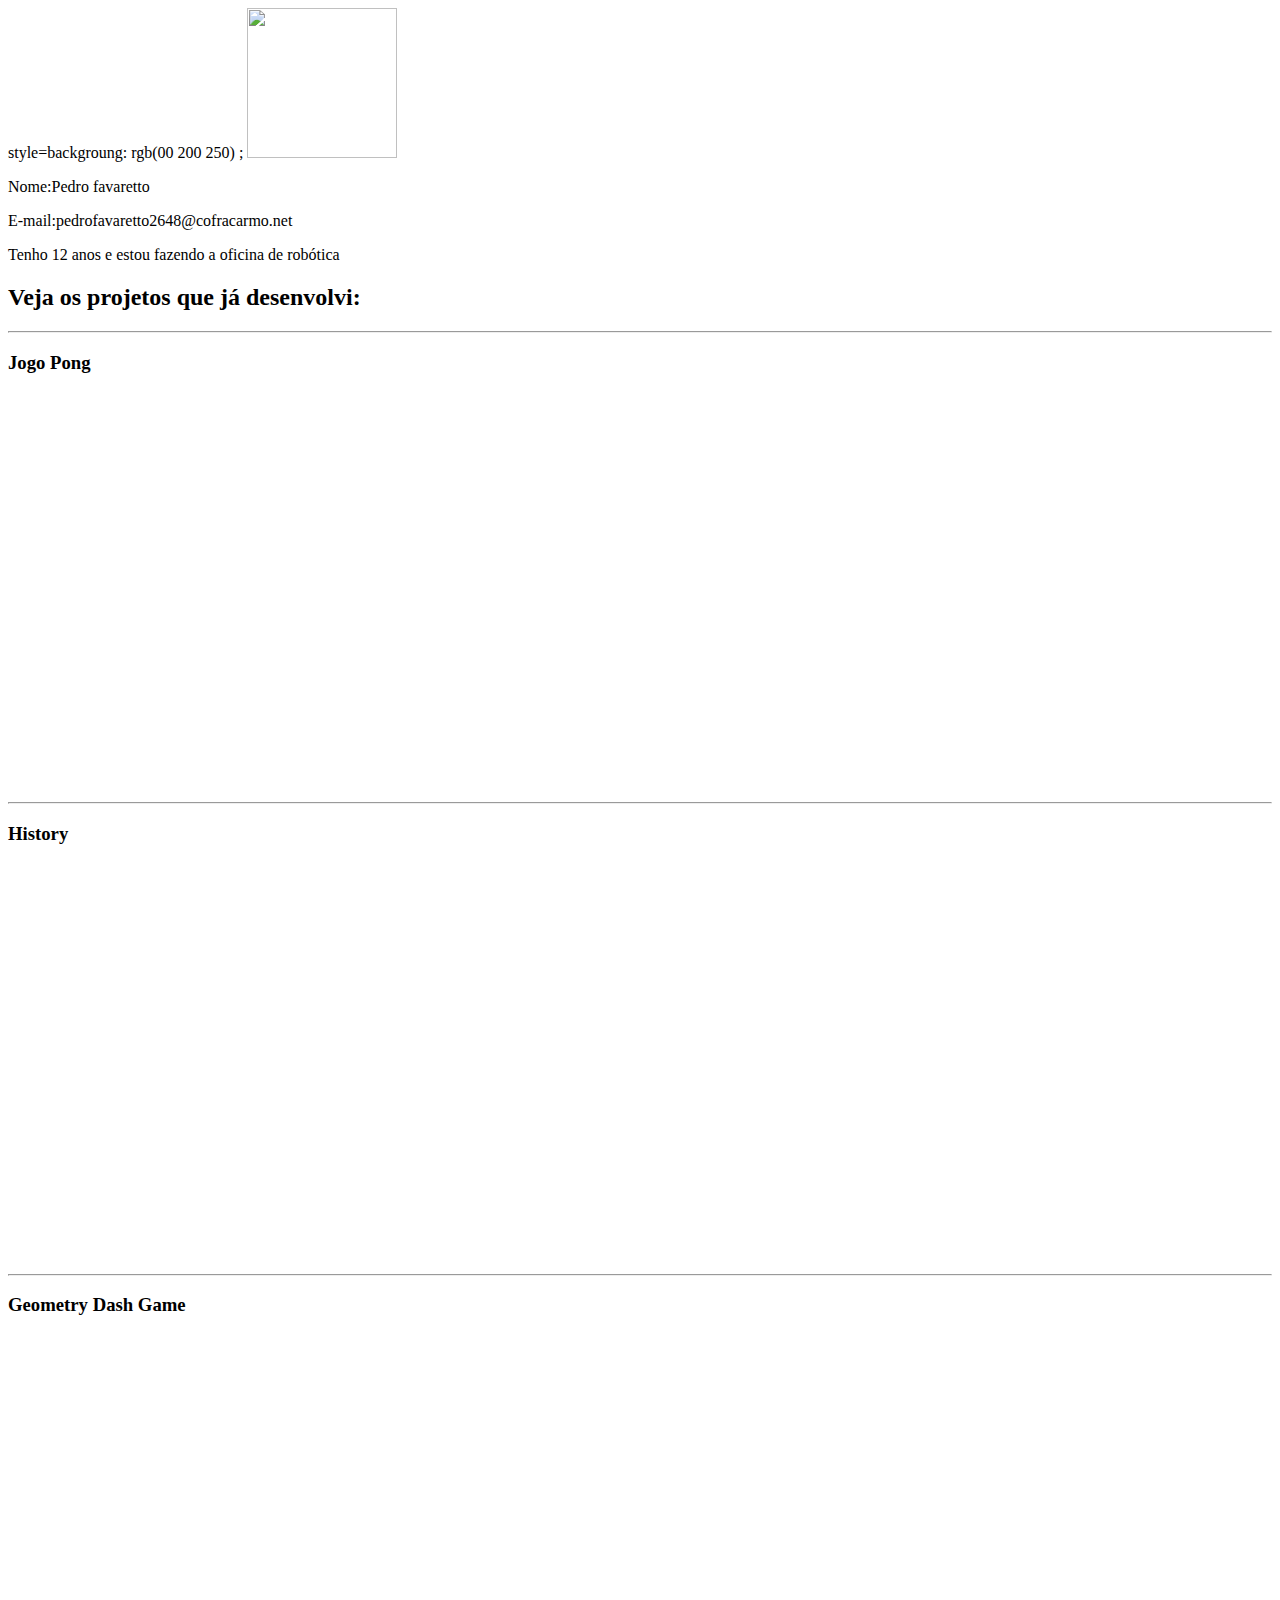
==== index.html @ 9c14e44c "Update index.html" ====
<html>
		<head>
       			<title>
			Site do Pedro (:
			</title>
		</head>
		<body> style=backgroung: rgb(00 200 250) ; 
			<img width="150px" src="https://preview.redd.it/t19yhrcuecs31.jpg?auto=webp&s=e3defa79ab148b9bfabdf488811a7265a77235ce">
			<p>Nome:Pedro favaretto</p>
			<p>E-mail:pedrofavaretto2648@cofracarmo.net</p>
			 <p>Tenho 12 anos e estou fazendo a oficina de robótica</p>
 		</body>  <h2>Veja os projetos que já desenvolvi:</h2>
			 <hr>
			 <h3>Jogo Pong</h3>
</html>			<iframe src="https://scratch.mit.edu/projects/686407546/embed" allowtransparency="true" width="485" height="402" frameborder="0" scrolling="no" allowfullscreen></iframe>
			<hr>
			<h3>History </h3>
			<iframe src="https://scratch.mit.edu/projects/718191308/embed" allowtransparency="true" width="485" height="402" frameborder="0" scrolling="no" allowfullscreen></iframe>
			<hr>
			<h3>Geometry Dash Game </h3>
			<iframe src="https://scratch.mit.edu/projects/721442397/embed" allowtransparency="true" width="485" height="402" frameborder="0" scrolling="no" allowfullscreen></iframe>
			<hr>
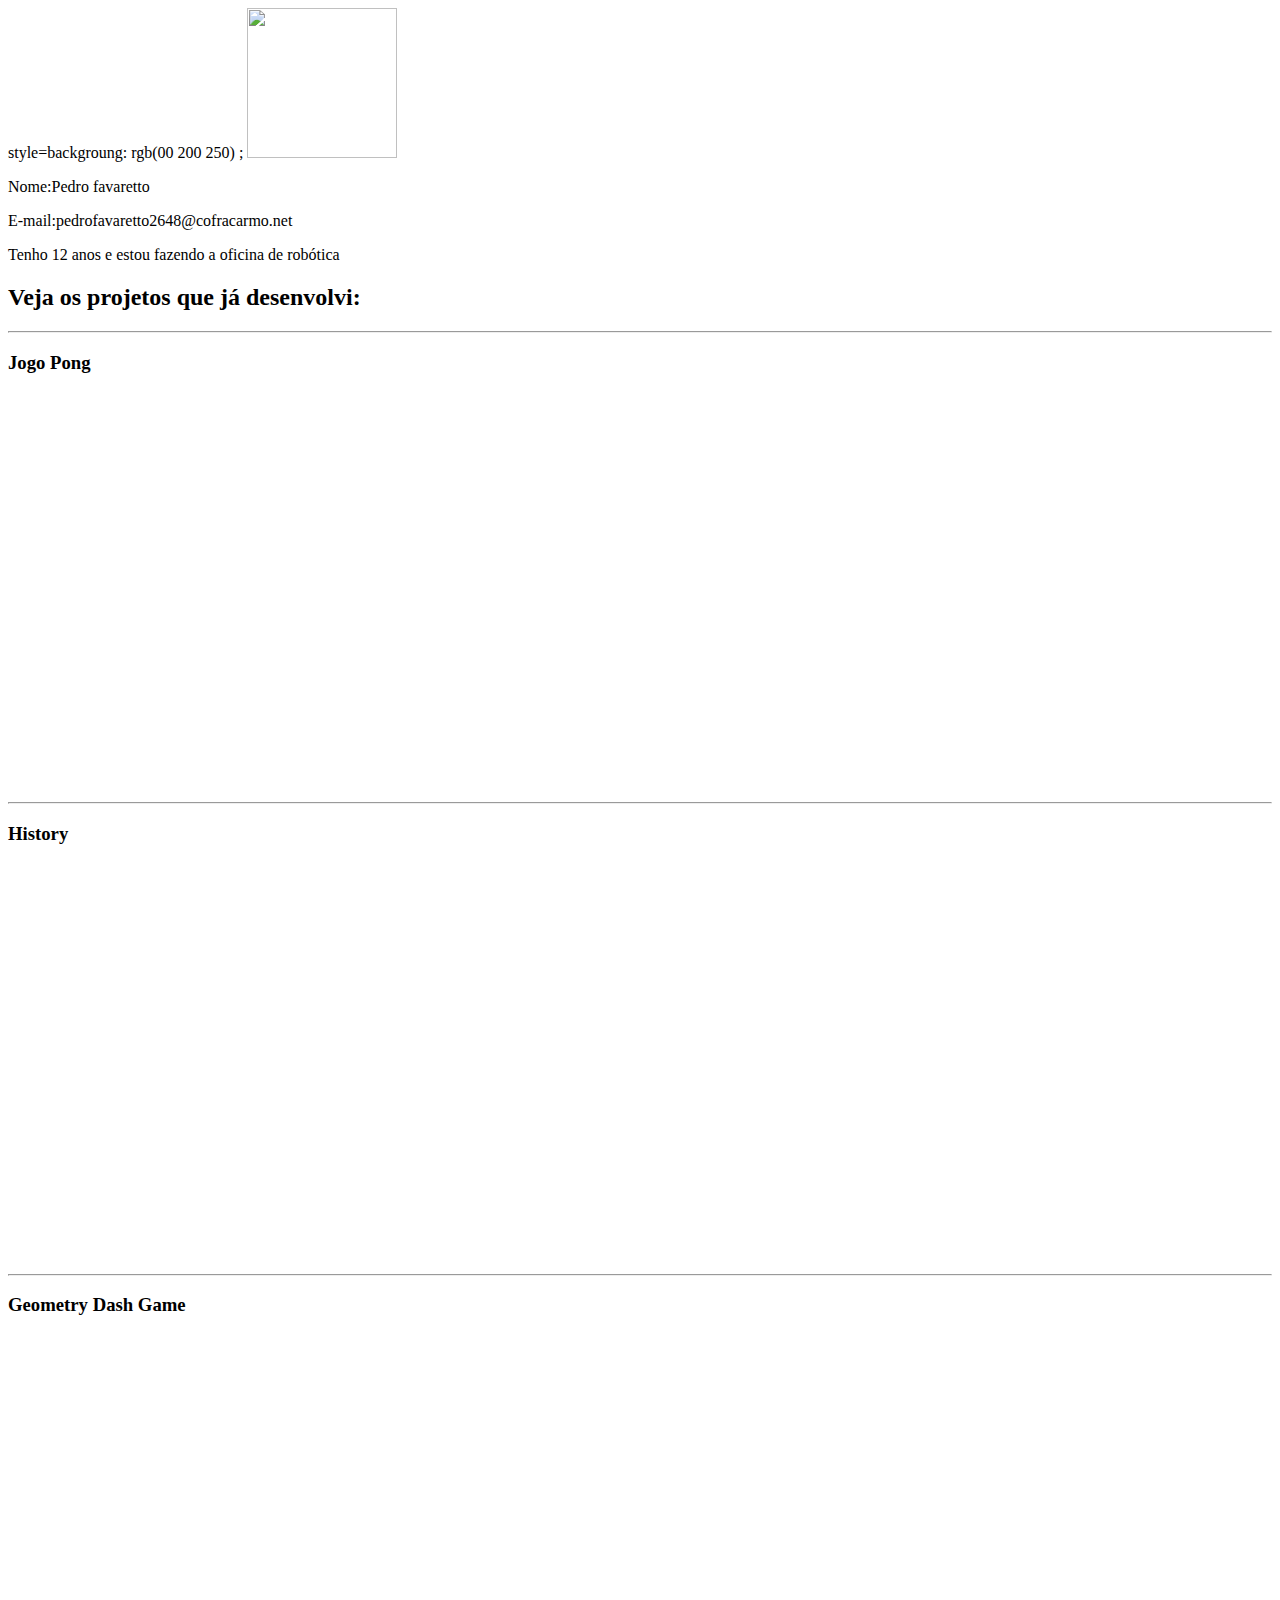
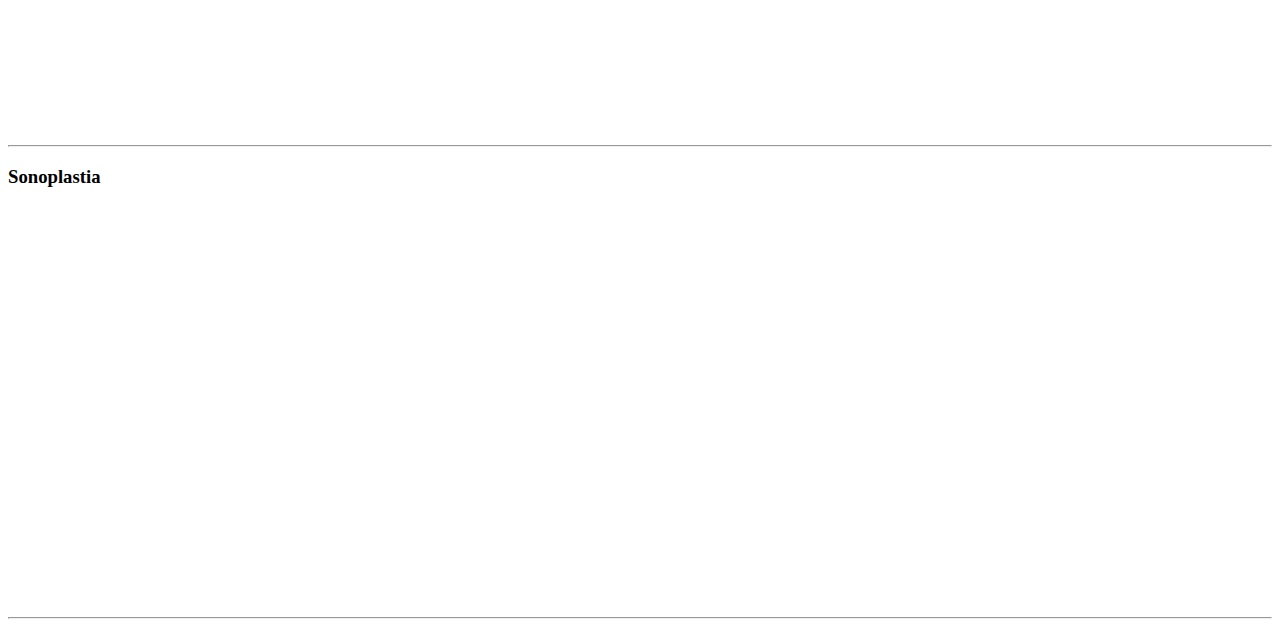
==== commit f8aecec8: "Update index.html" ====
--- a/index.html
+++ b/index.html
@@ -19,4 +19,7 @@
 			<hr>
 			<h3>Geometry Dash Game </h3>
 			<iframe src="https://scratch.mit.edu/projects/721442397/embed" allowtransparency="true" width="485" height="402" frameborder="0" scrolling="no" allowfullscreen></iframe>
-			<hr>			
+			<hr>
+			<h3>Sonoplastia </h3>
+			<iframe src="https://scratch.mit.edu/projects/723232975/embed" allowtransparency="true" width="485" height="402" frameborder="0" scrolling="no" allowfullscreen></iframe>
+			<hr>   
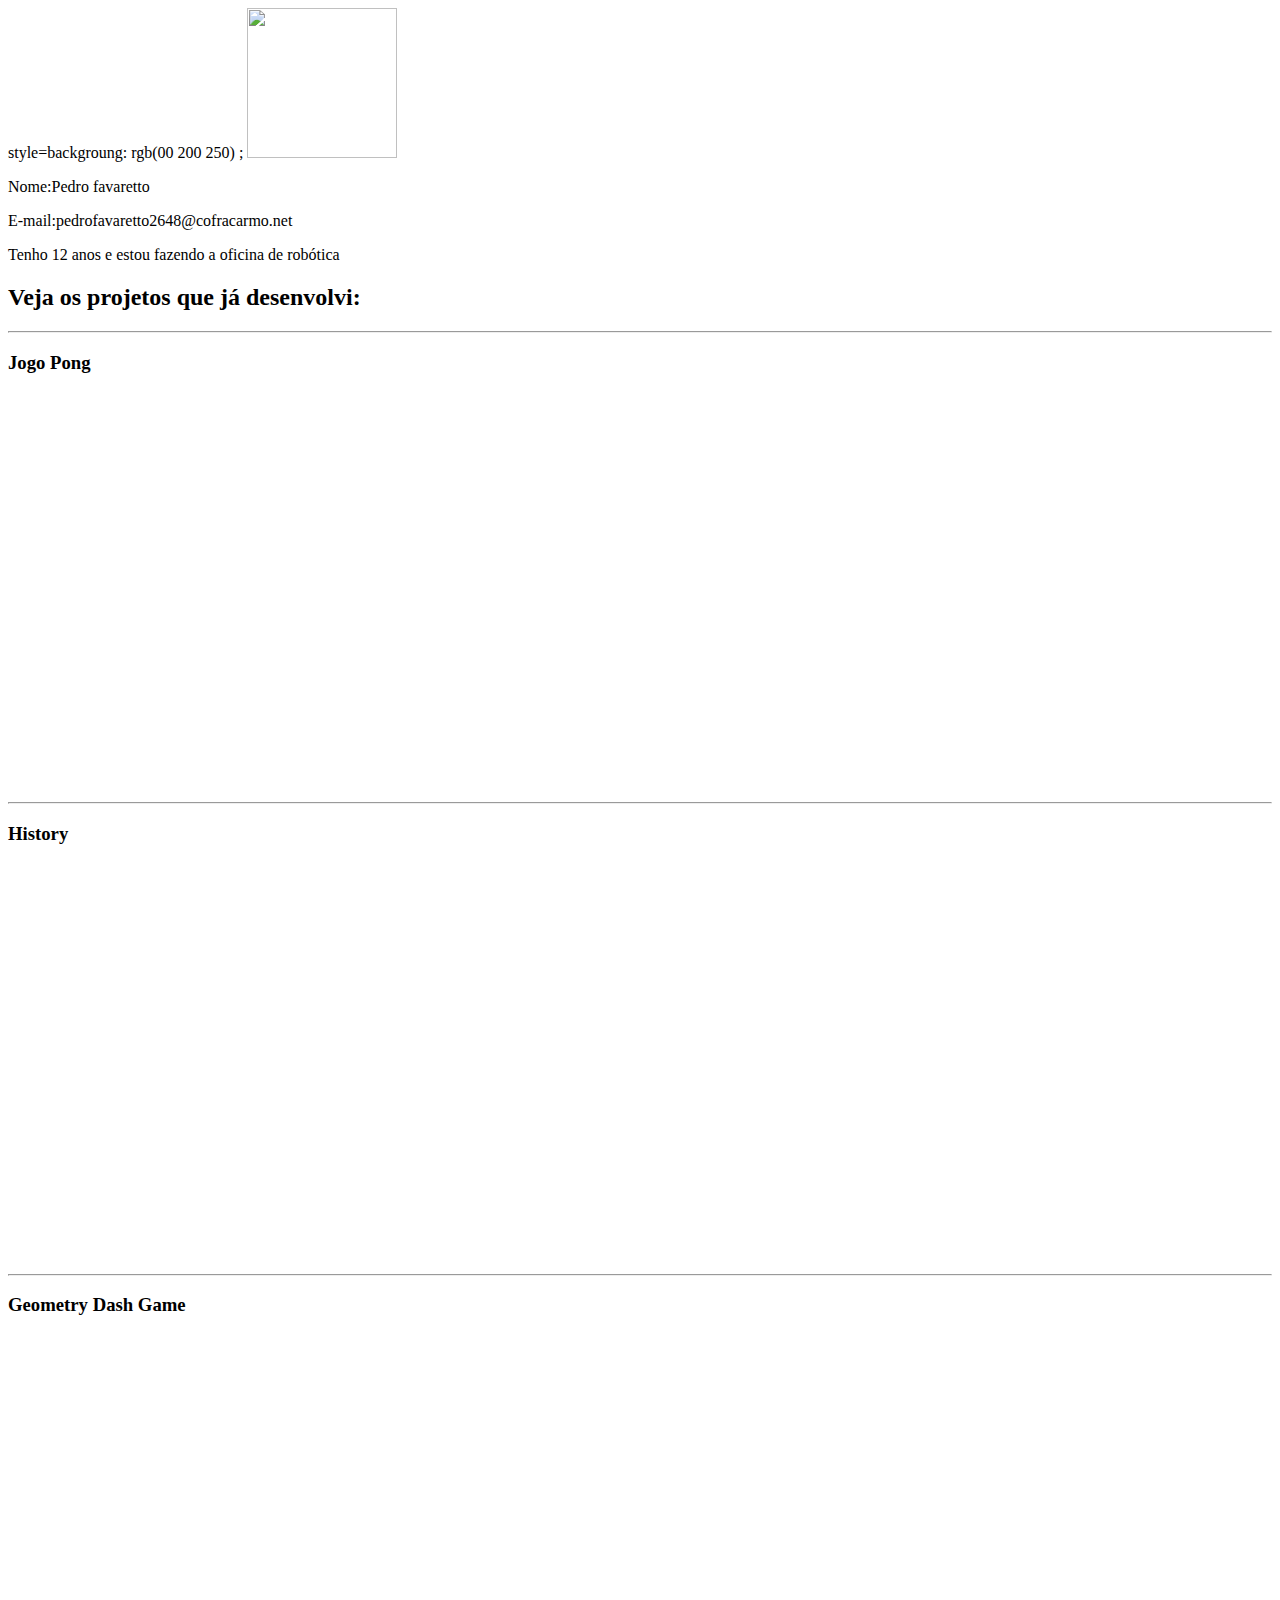
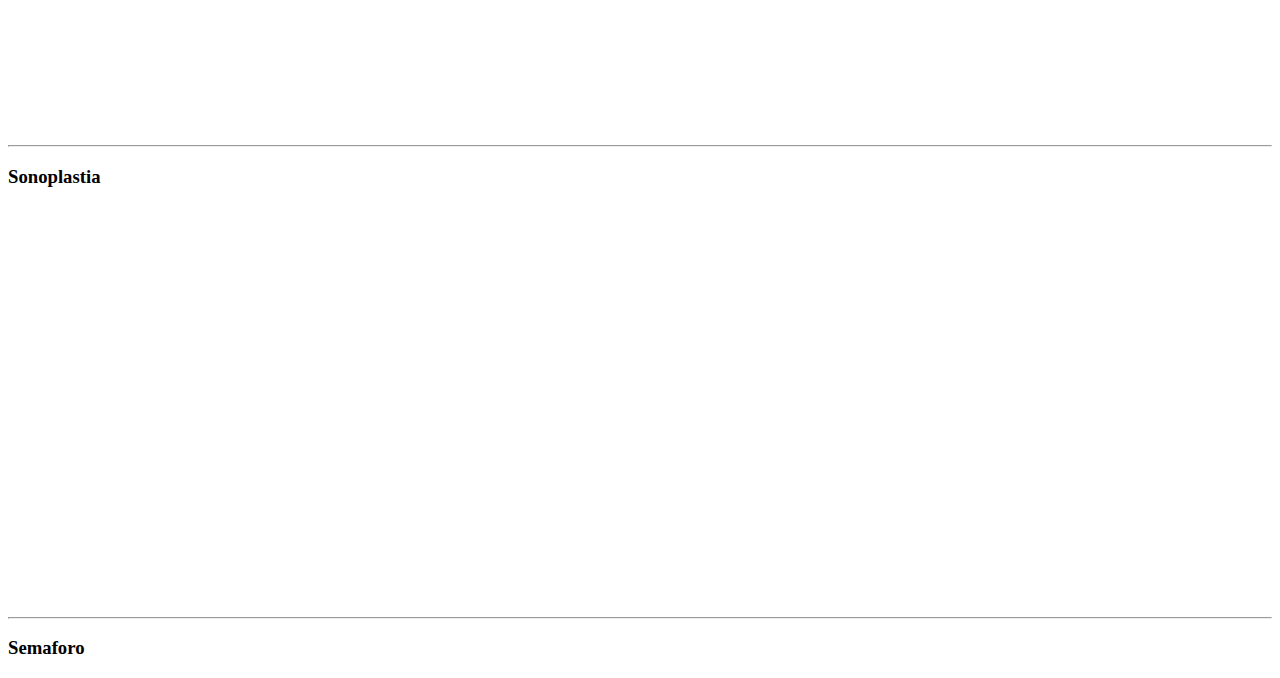
==== commit 18b48d1a: "Update index.html" ====
--- a/index.html
+++ b/index.html
@@ -4,7 +4,8 @@
 			Site do Pedro (:
 			</title>
 		</head>
-		<body> style=backgroung: rgb(00 200 250) ; 
+		<body>  
+			style=backgroung: rgb(00 200 250) ; 
 			<img width="150px" src="https://preview.redd.it/t19yhrcuecs31.jpg?auto=webp&s=e3defa79ab148b9bfabdf488811a7265a77235ce">
 			<p>Nome:Pedro favaretto</p>
 			<p>E-mail:pedrofavaretto2648@cofracarmo.net</p>
@@ -23,3 +24,4 @@
 			<h3>Sonoplastia </h3>
 			<iframe src="https://scratch.mit.edu/projects/723232975/embed" allowtransparency="true" width="485" height="402" frameborder="0" scrolling="no" allowfullscreen></iframe>
 			<hr>   
+			<h3> Semaforo </h3>
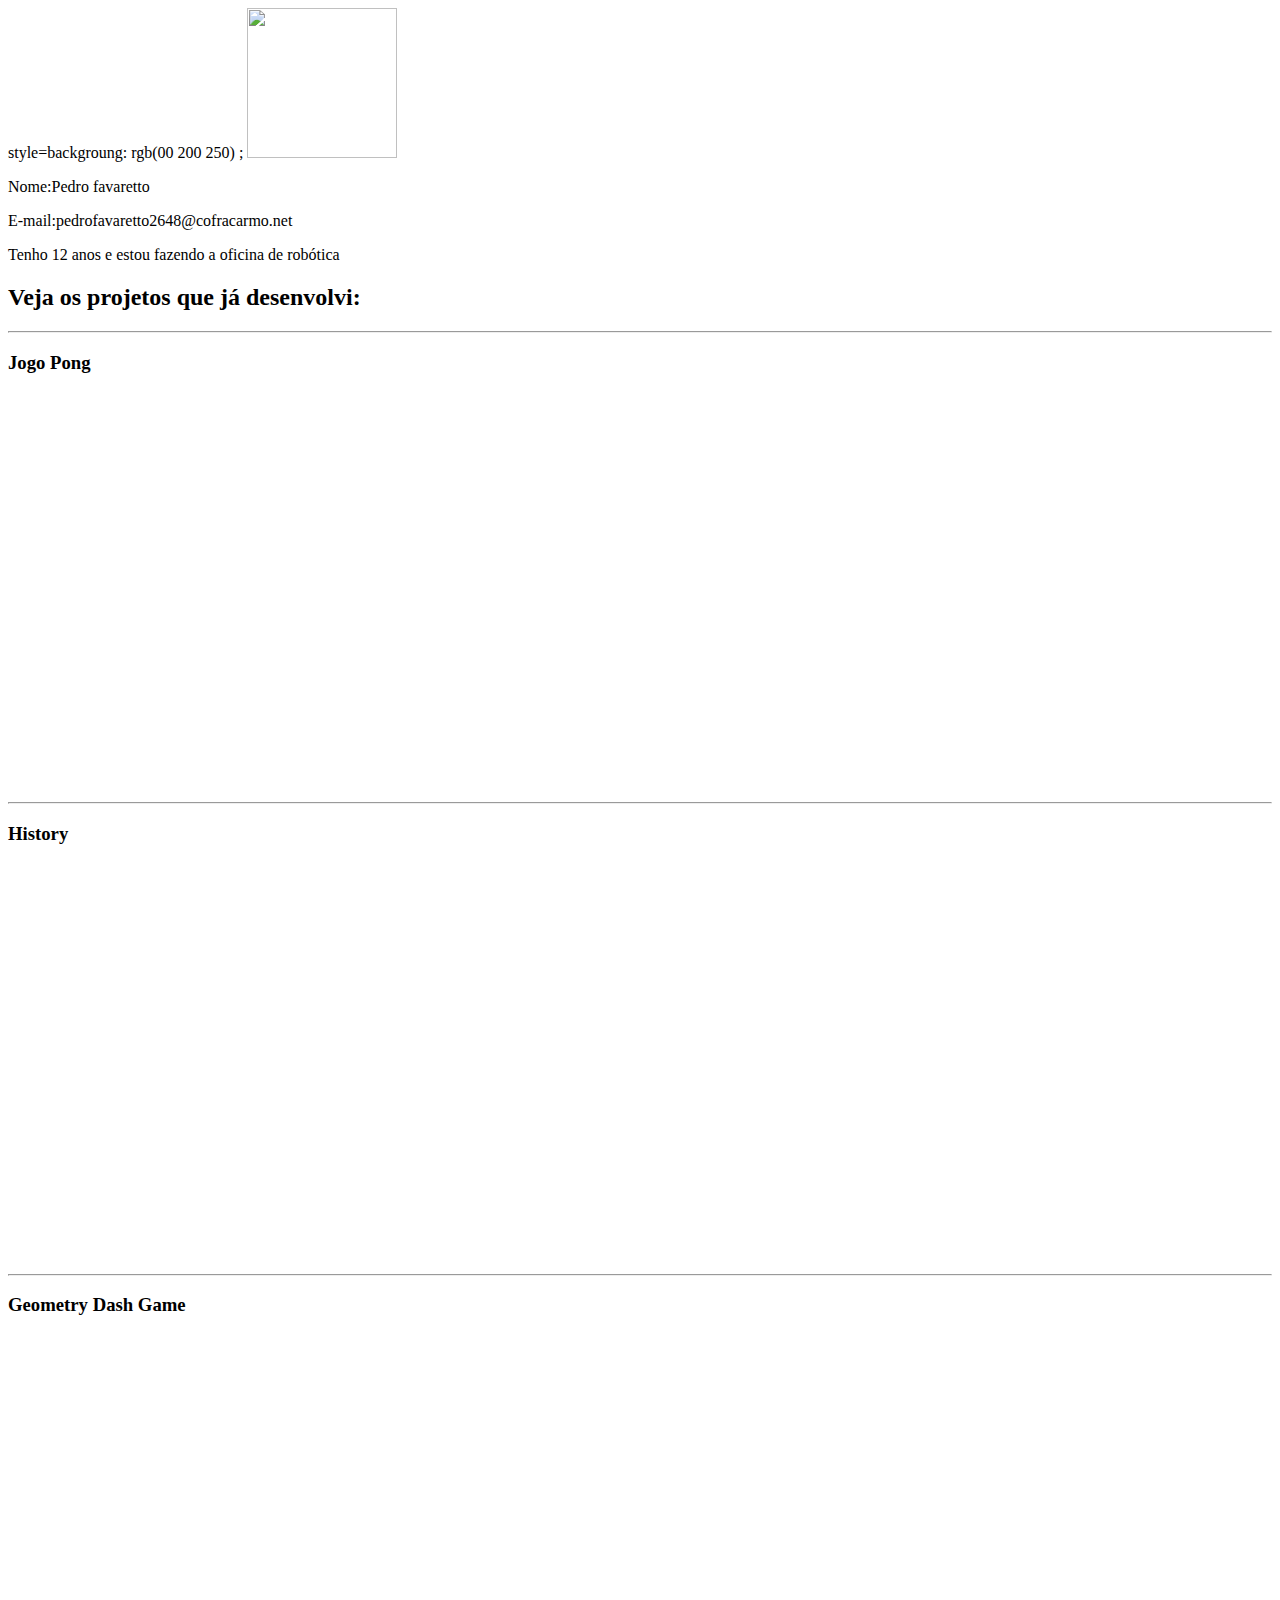
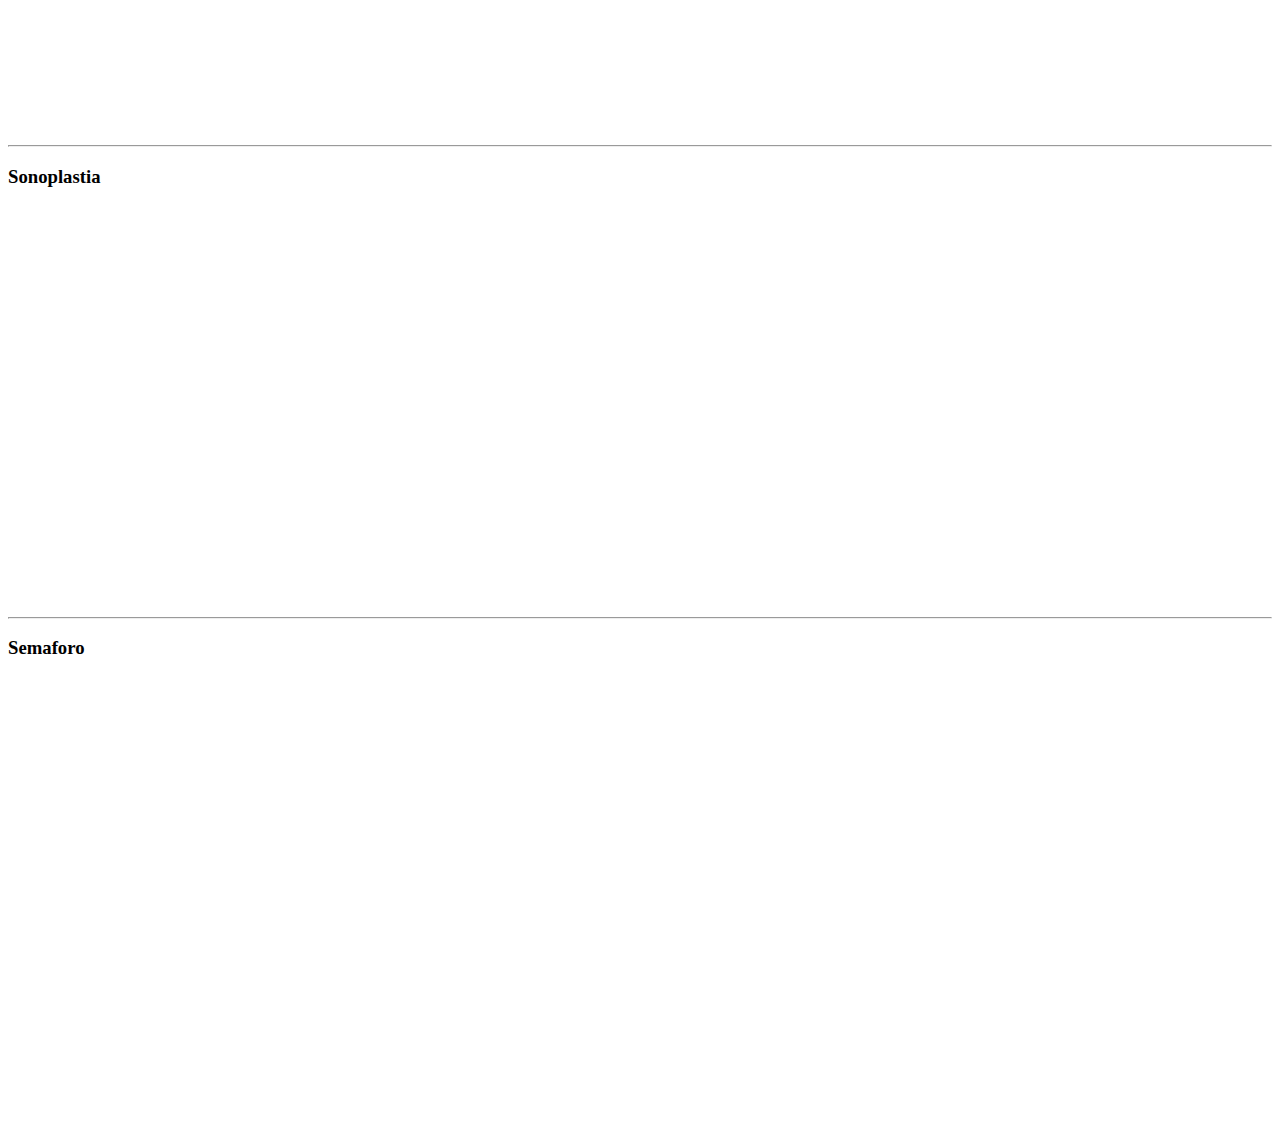
==== commit 594e9d4d: "Update index.html" ====
--- a/index.html
+++ b/index.html
@@ -25,3 +25,5 @@
 			<iframe src="https://scratch.mit.edu/projects/723232975/embed" allowtransparency="true" width="485" height="402" frameborder="0" scrolling="no" allowfullscreen></iframe>
 			<hr>   
 			<h3> Semaforo </h3>
+			
+			<iframe width="725" height="453" src="https://www.tinkercad.com/embed/06qSp5wrR2C?editbtn=1" frameborder="0" marginwidth="0" marginheight="0" scrolling="no"></iframe>
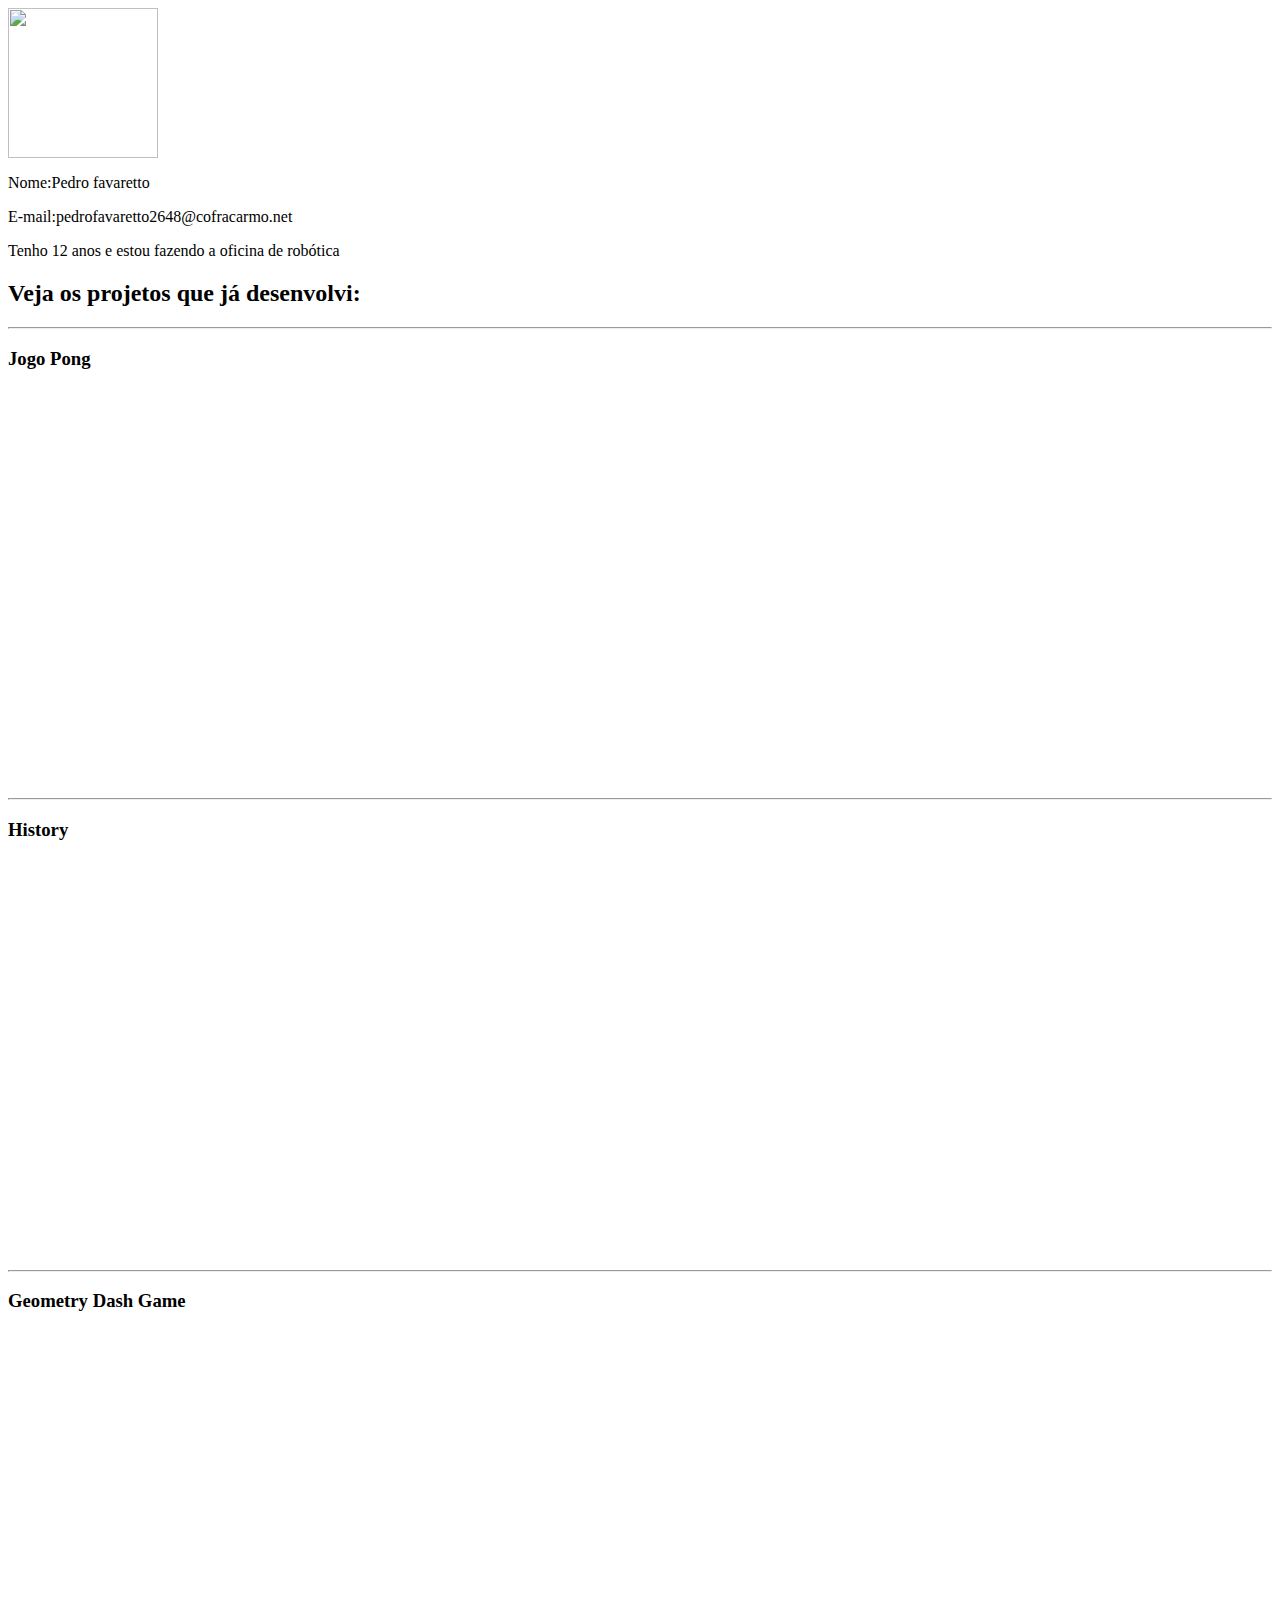
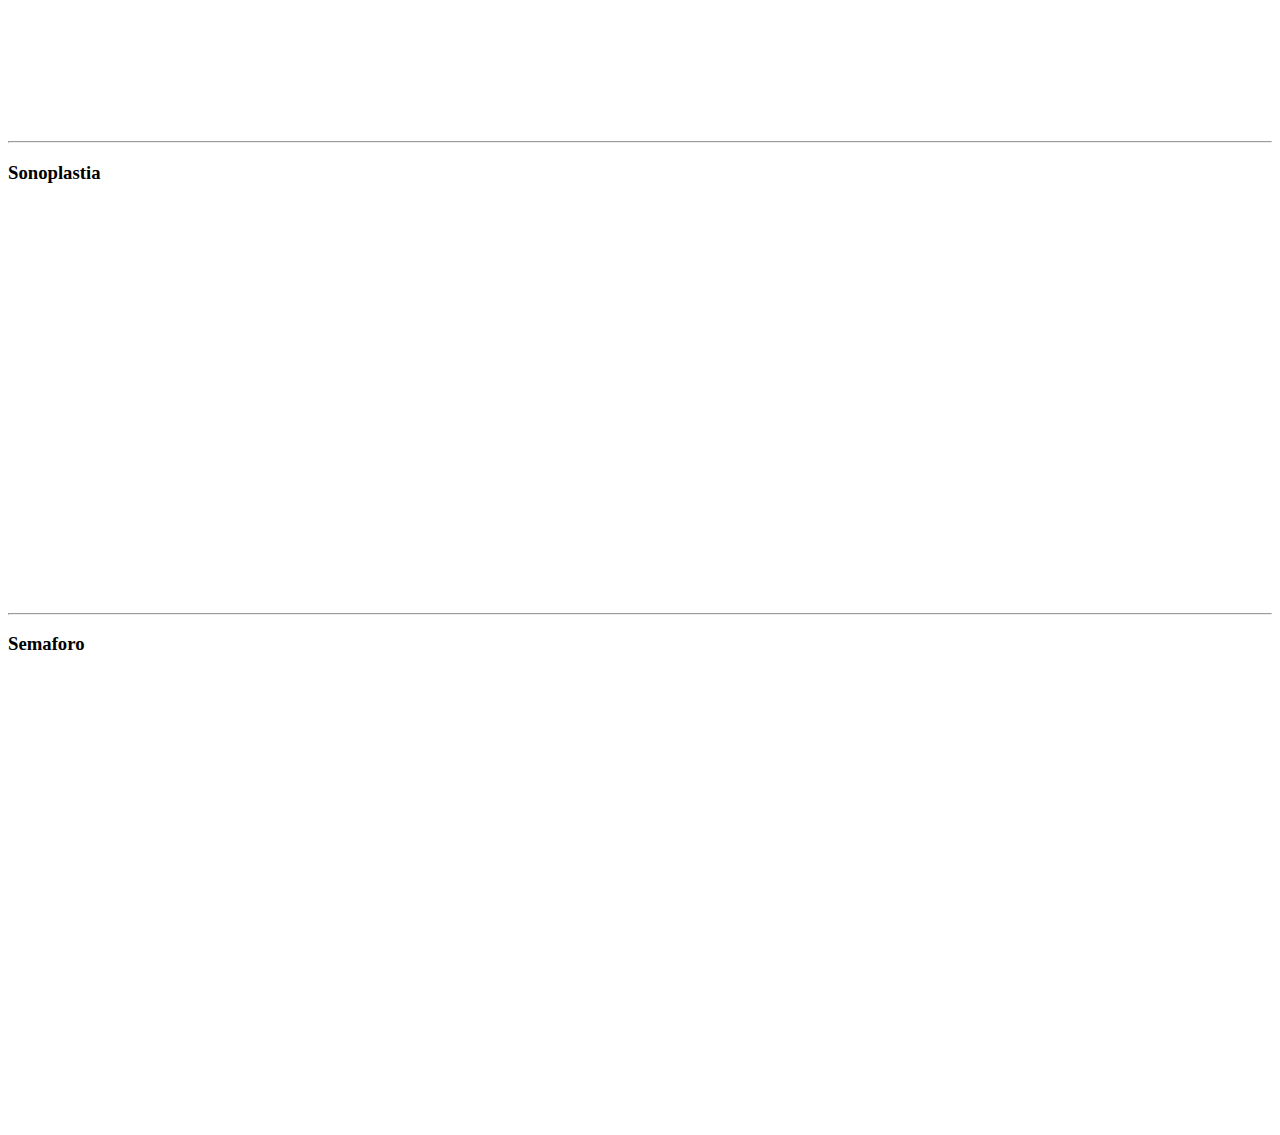
==== commit cc0f1d81: "Update index.html" ====
--- a/index.html
+++ b/index.html
@@ -4,8 +4,8 @@
 			Site do Pedro (:
 			</title>
 		</head>
-		<body>  
-			style=backgroung: rgb(00 200 250) ; 
+		<body style="backgroung: rgb(00, 200, 250) ;" >   
+			
 			<img width="150px" src="https://preview.redd.it/t19yhrcuecs31.jpg?auto=webp&s=e3defa79ab148b9bfabdf488811a7265a77235ce">
 			<p>Nome:Pedro favaretto</p>
 			<p>E-mail:pedrofavaretto2648@cofracarmo.net</p>
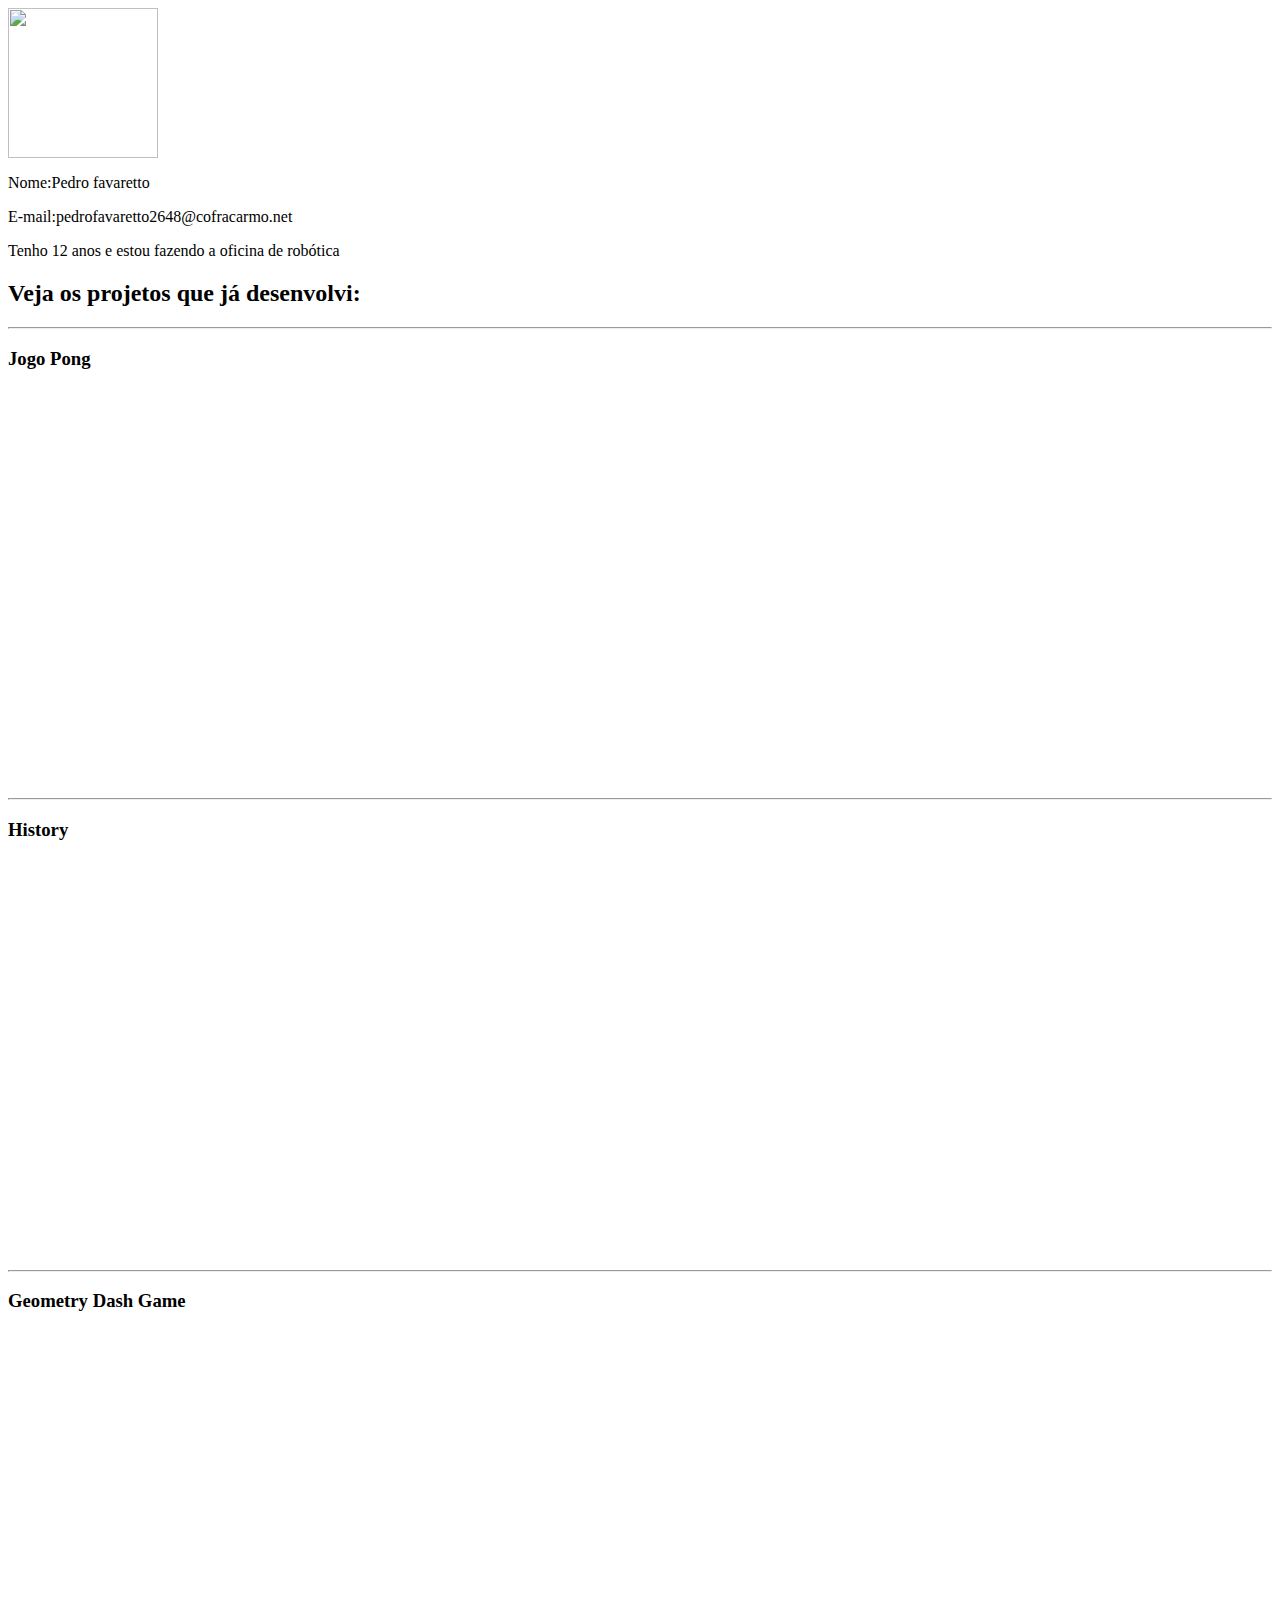
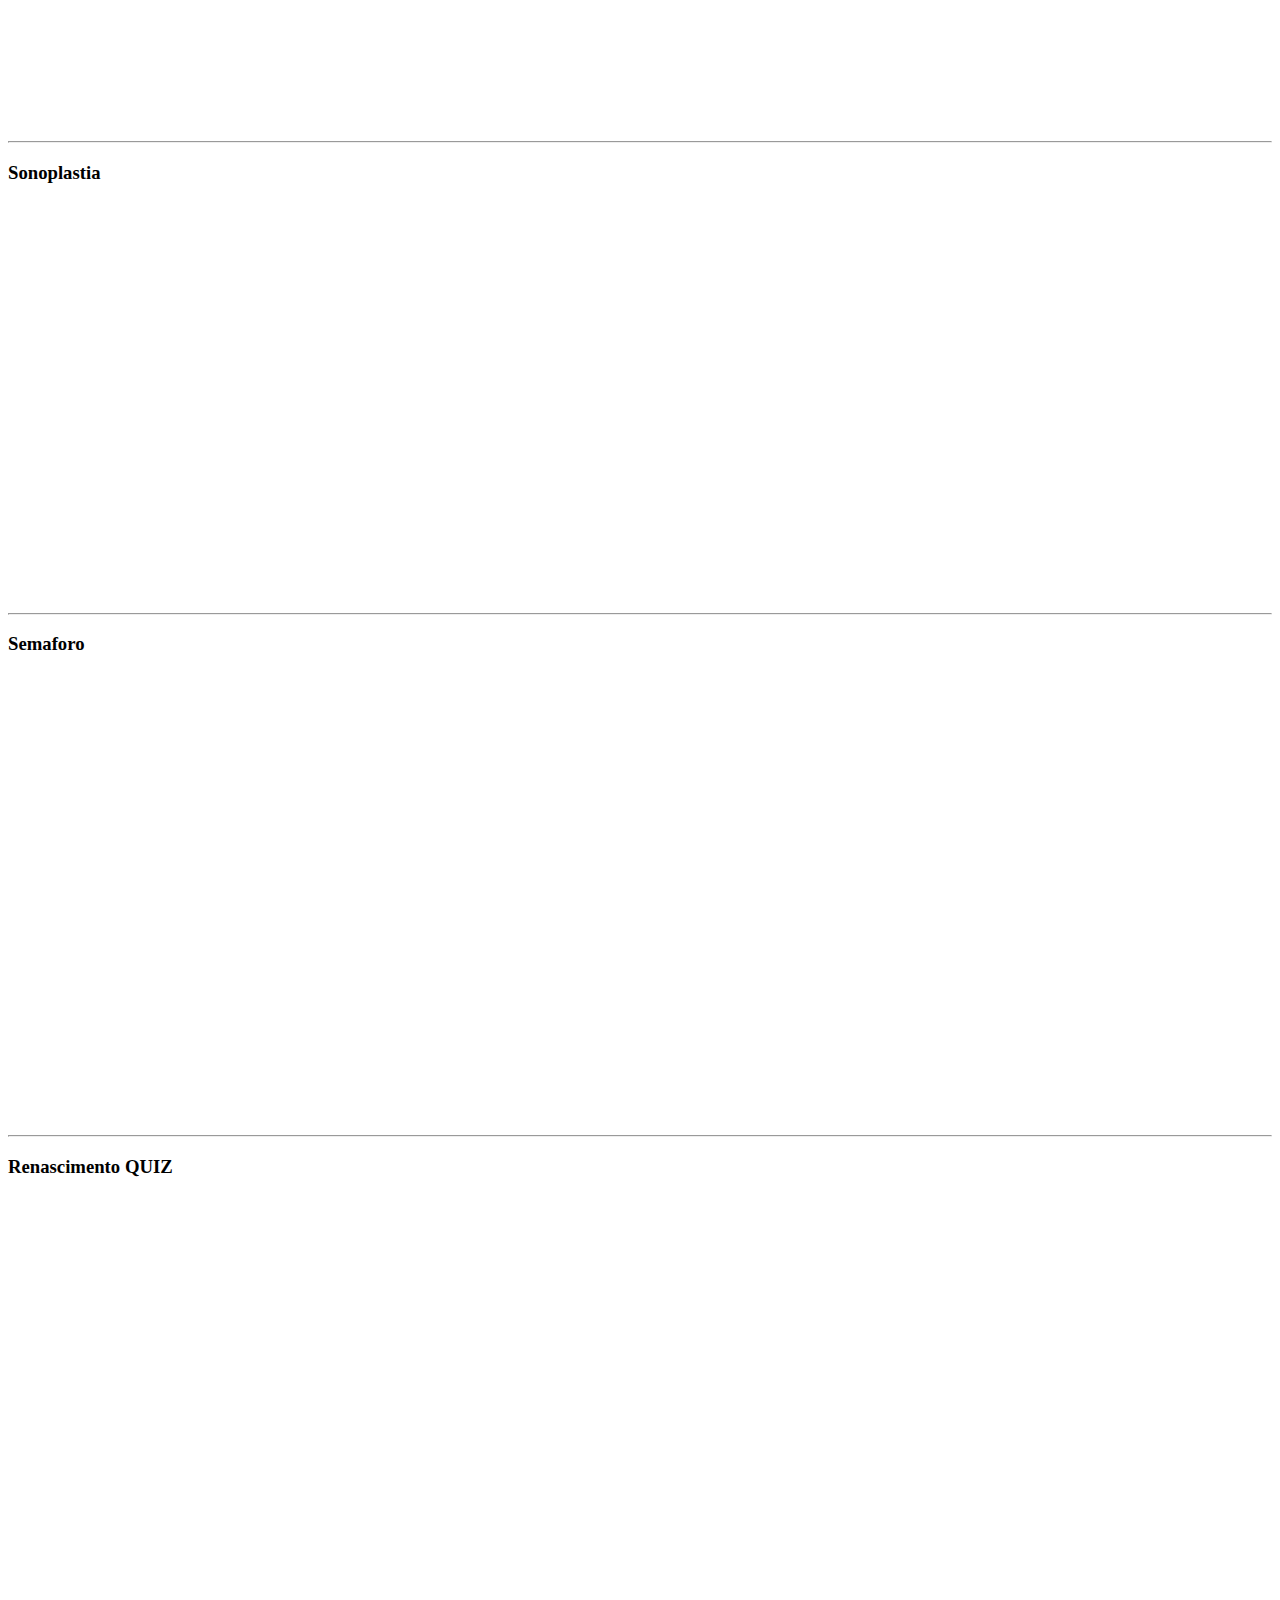
==== commit a9d7fb8f: "Update index.html" ====
--- a/index.html
+++ b/index.html
@@ -27,3 +27,7 @@
 			<h3> Semaforo </h3>
 			
 			<iframe width="725" height="453" src="https://www.tinkercad.com/embed/06qSp5wrR2C?editbtn=1" frameborder="0" marginwidth="0" marginheight="0" scrolling="no"></iframe>
+			<hr>
+			<h3>Renascimento QUIZ </h3>
+			<iframe src="https://scratch.mit.edu/projects/732993100/embed" allowtransparency="true" width="485" height="402" frameborder="0" scrolling="no" allowfullscreen></iframe>
+				
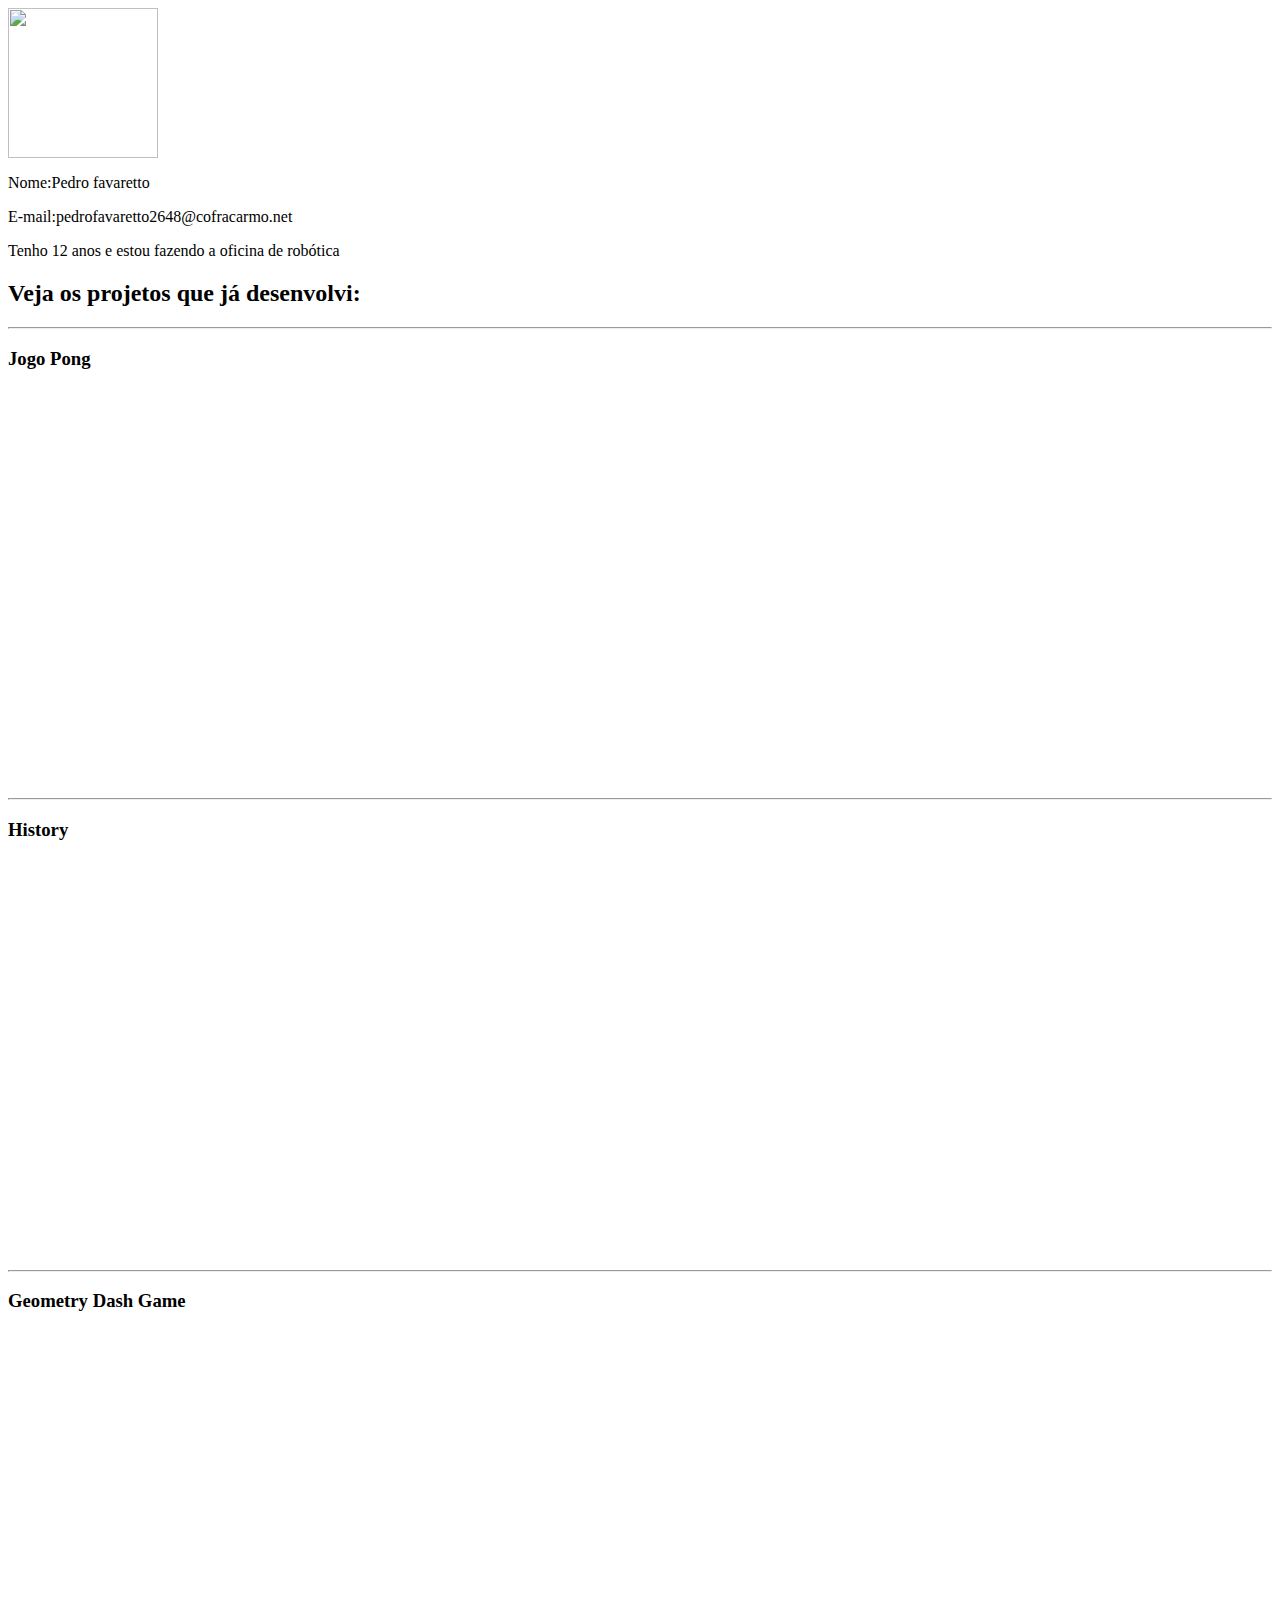
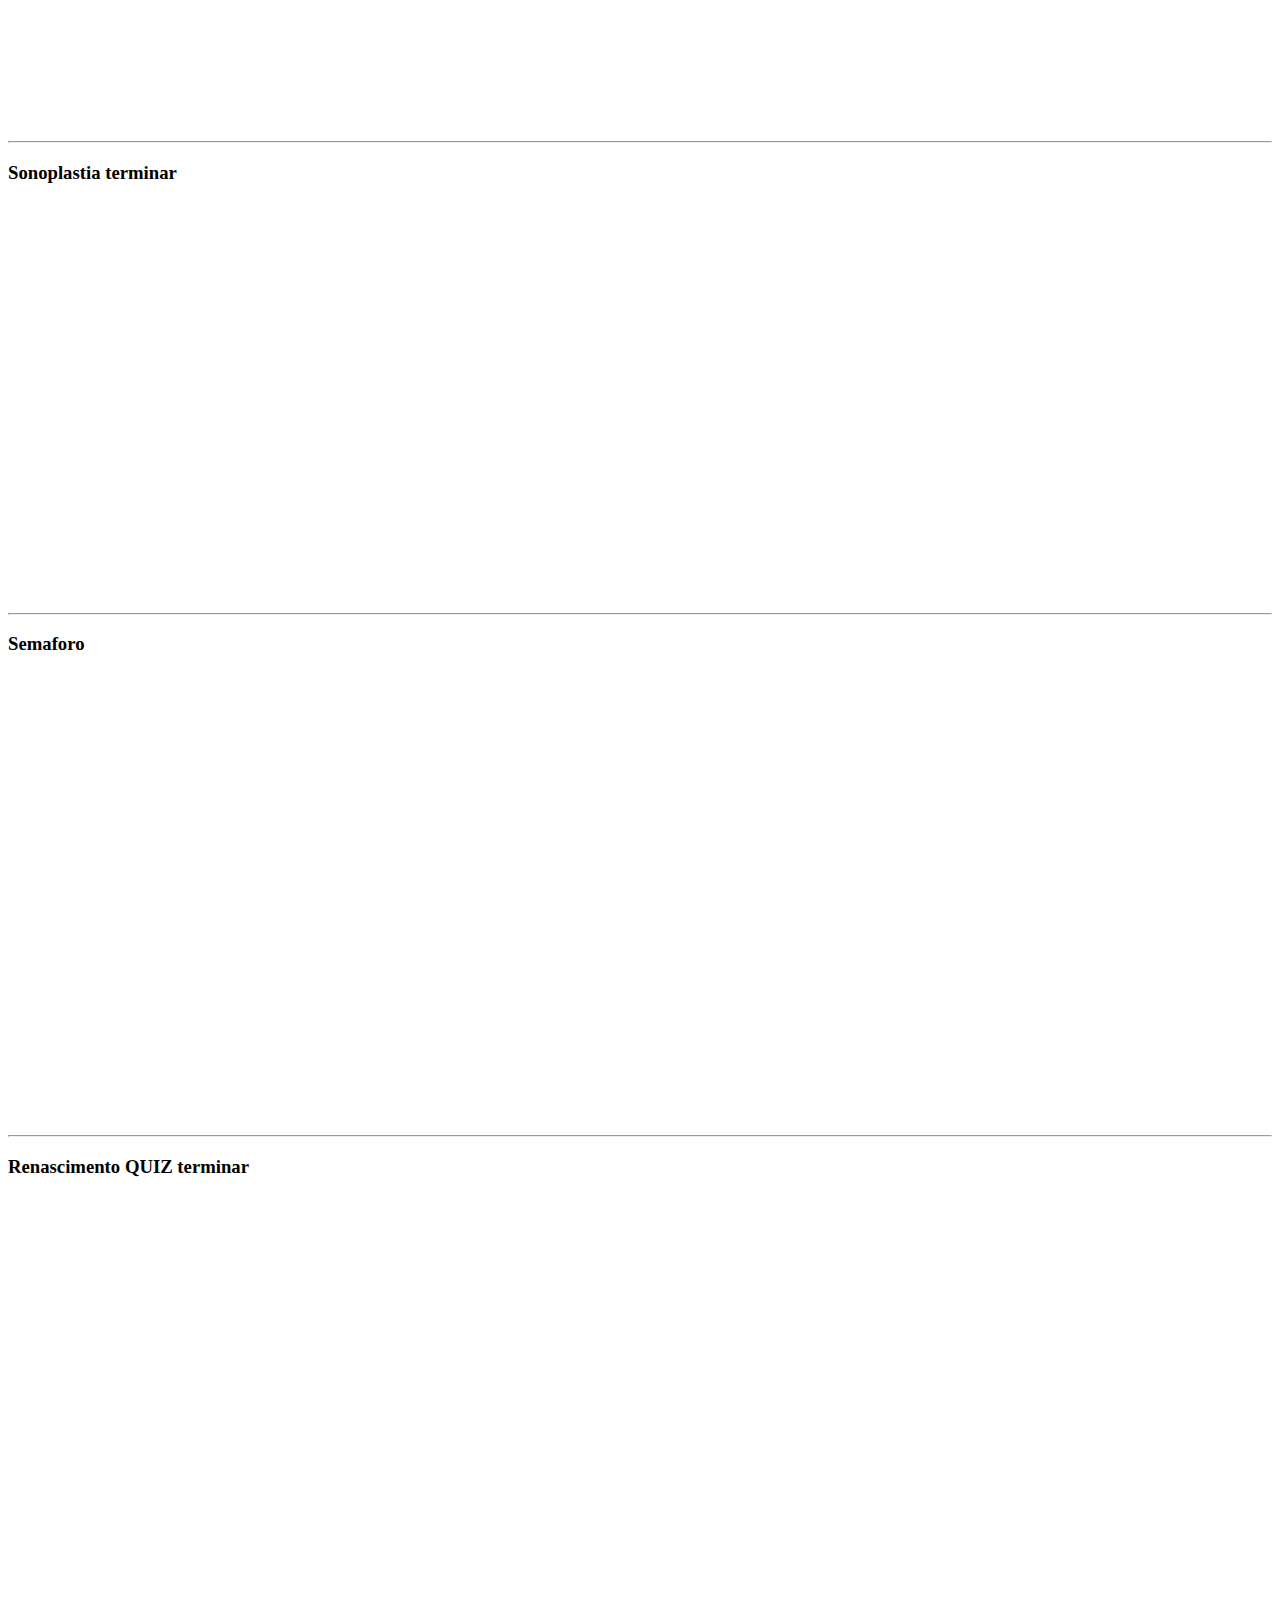
==== commit 0760dd95: "Update index.html" ====
--- a/index.html
+++ b/index.html
@@ -21,13 +21,13 @@
 			<h3>Geometry Dash Game </h3>
 			<iframe src="https://scratch.mit.edu/projects/721442397/embed" allowtransparency="true" width="485" height="402" frameborder="0" scrolling="no" allowfullscreen></iframe>
 			<hr>
-			<h3>Sonoplastia </h3>
+			<h3>Sonoplastia terminar  </h3>
 			<iframe src="https://scratch.mit.edu/projects/723232975/embed" allowtransparency="true" width="485" height="402" frameborder="0" scrolling="no" allowfullscreen></iframe>
 			<hr>   
 			<h3> Semaforo </h3>
 			
 			<iframe width="725" height="453" src="https://www.tinkercad.com/embed/06qSp5wrR2C?editbtn=1" frameborder="0" marginwidth="0" marginheight="0" scrolling="no"></iframe>
 			<hr>
-			<h3>Renascimento QUIZ </h3>
+			<h3>Renascimento QUIZ terminar  </h3>
 			<iframe src="https://scratch.mit.edu/projects/732993100/embed" allowtransparency="true" width="485" height="402" frameborder="0" scrolling="no" allowfullscreen></iframe>
 				
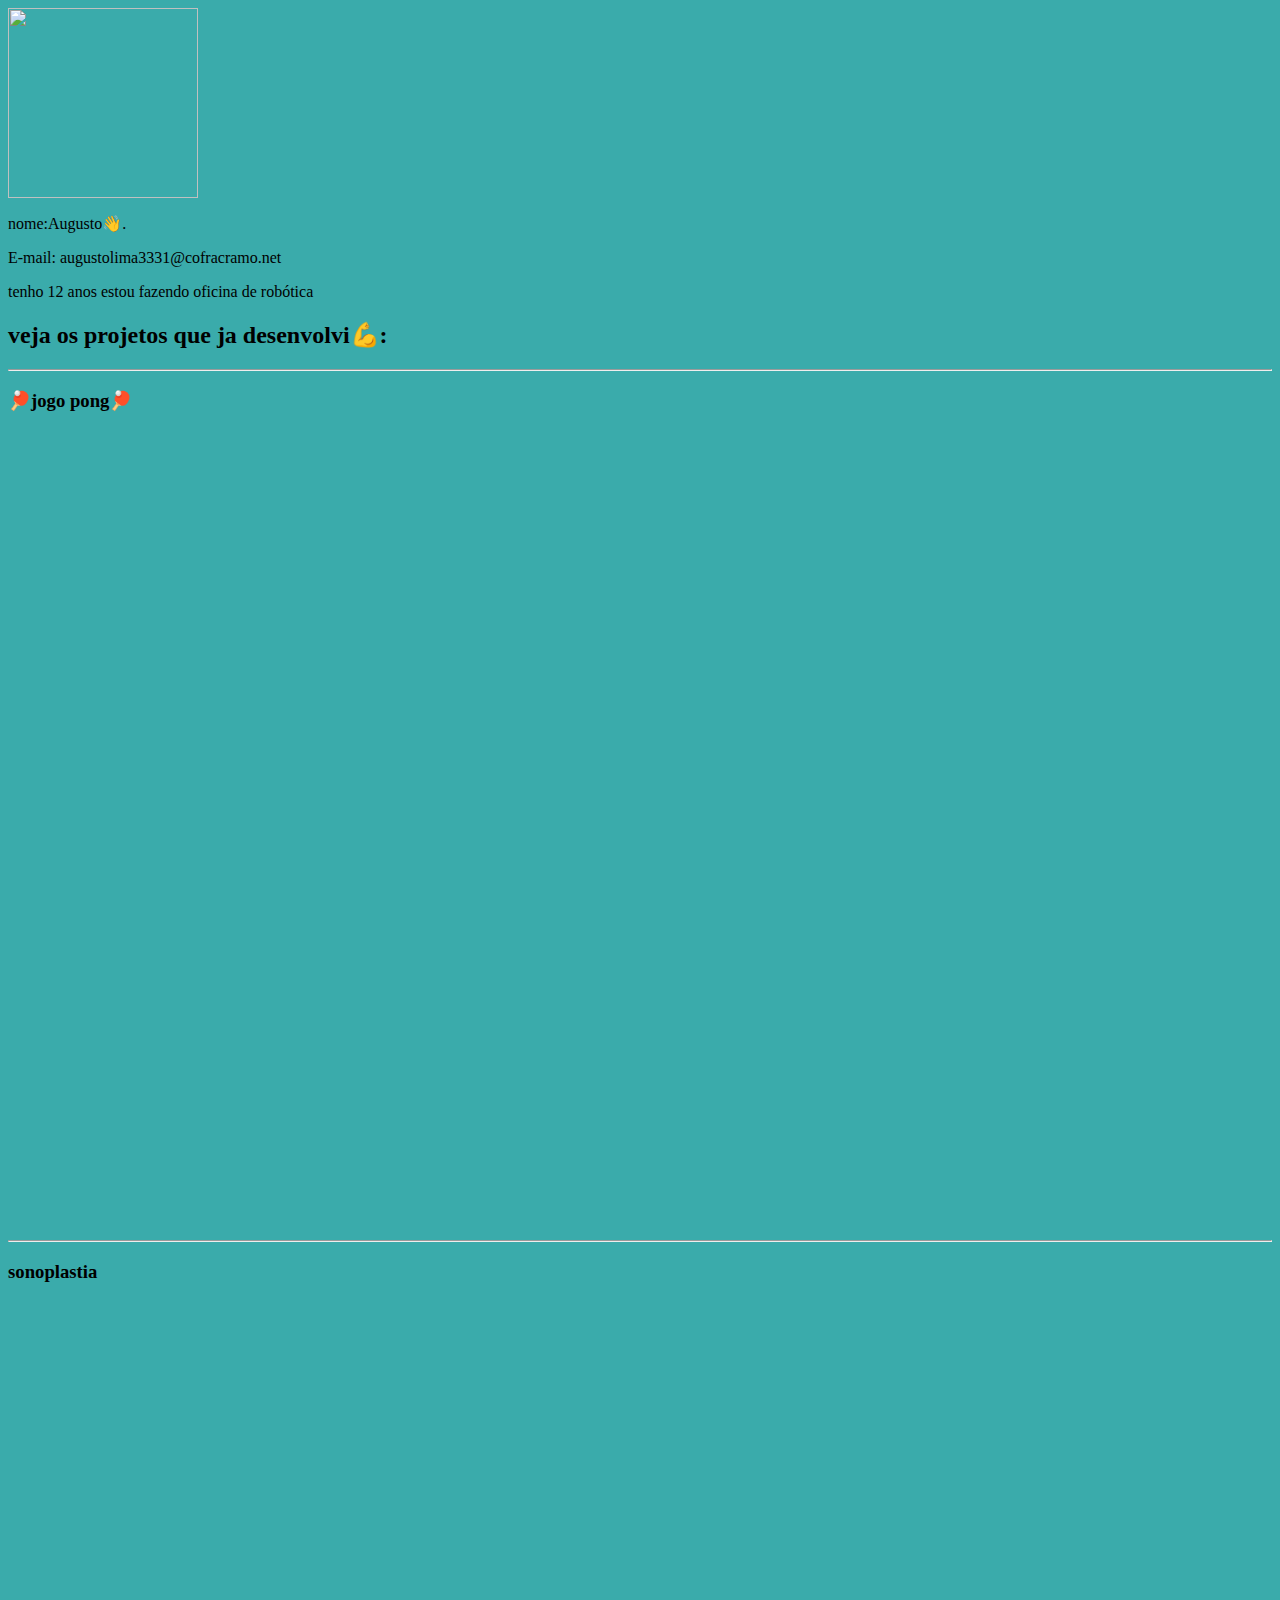
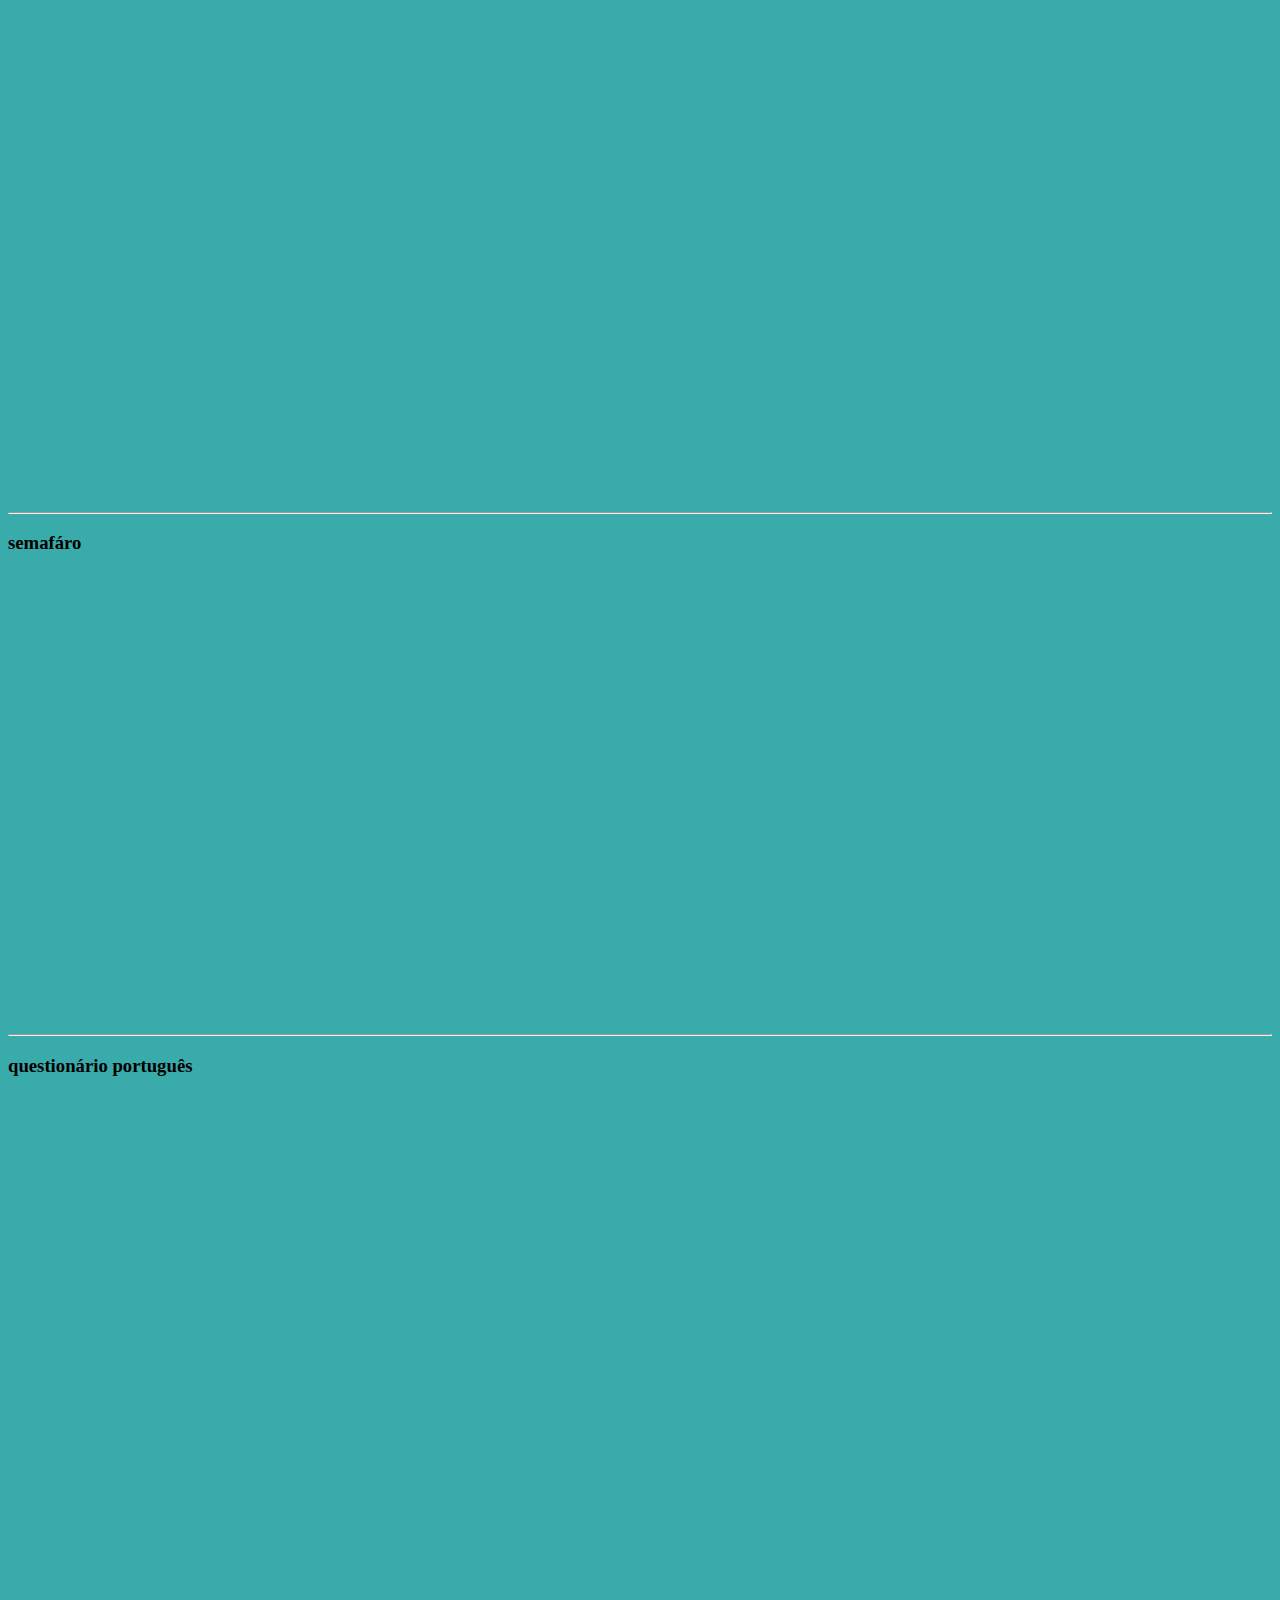
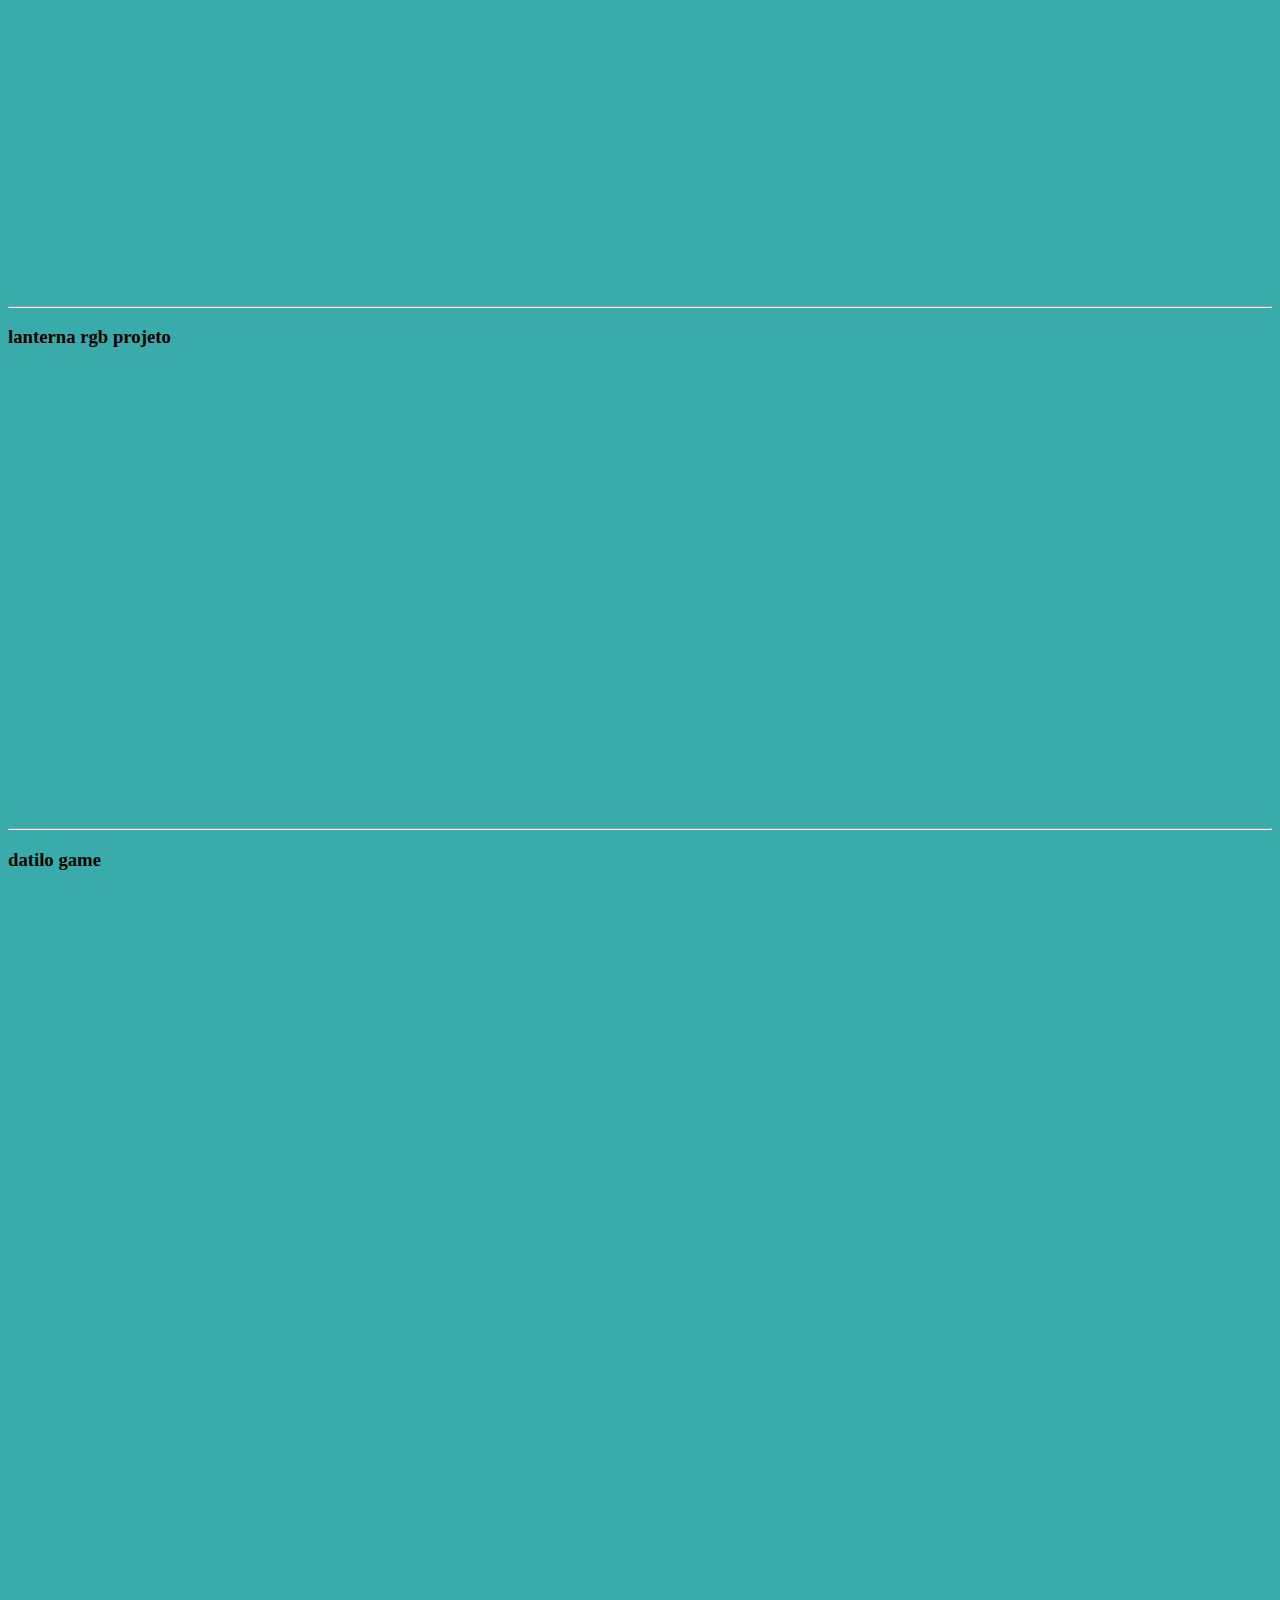
==== commit 5ca1eac0: "Add files via upload" ====
--- a/index.html
+++ b/index.html
@@ -1,33 +1,45 @@
-	<html>
-		<head>
-       			<title>
-			Site do Pedro (:
-			</title>
-		</head>
-		<body style="backgroung: rgb(00, 200, 250) ;" >   
-			
-			<img width="150px" src="https://preview.redd.it/t19yhrcuecs31.jpg?auto=webp&s=e3defa79ab148b9bfabdf488811a7265a77235ce">
-			<p>Nome:Pedro favaretto</p>
-			<p>E-mail:pedrofavaretto2648@cofracarmo.net</p>
-			 <p>Tenho 12 anos e estou fazendo a oficina de robótica</p>
- 		</body>  <h2>Veja os projetos que já desenvolvi:</h2>
-			 <hr>
-			 <h3>Jogo Pong</h3>
-</html>			<iframe src="https://scratch.mit.edu/projects/686407546/embed" allowtransparency="true" width="485" height="402" frameborder="0" scrolling="no" allowfullscreen></iframe>
-			<hr>
-			<h3>History </h3>
-			<iframe src="https://scratch.mit.edu/projects/718191308/embed" allowtransparency="true" width="485" height="402" frameborder="0" scrolling="no" allowfullscreen></iframe>
-			<hr>
-			<h3>Geometry Dash Game </h3>
-			<iframe src="https://scratch.mit.edu/projects/721442397/embed" allowtransparency="true" width="485" height="402" frameborder="0" scrolling="no" allowfullscreen></iframe>
-			<hr>
-			<h3>Sonoplastia terminar  </h3>
-			<iframe src="https://scratch.mit.edu/projects/723232975/embed" allowtransparency="true" width="485" height="402" frameborder="0" scrolling="no" allowfullscreen></iframe>
-			<hr>   
-			<h3> Semaforo </h3>
-			
-			<iframe width="725" height="453" src="https://www.tinkercad.com/embed/06qSp5wrR2C?editbtn=1" frameborder="0" marginwidth="0" marginheight="0" scrolling="no"></iframe>
-			<hr>
-			<h3>Renascimento QUIZ terminar  </h3>
-			<iframe src="https://scratch.mit.edu/projects/732993100/embed" allowtransparency="true" width="485" height="402" frameborder="0" scrolling="no" allowfullscreen></iframe>
-				
+<html>
+	<head>
+		<title>
+		site muito legal👍 
+		</title>
+		
+		<link rel="stylshee" type="text/css" href="style.css">
+		
+		
+		
+		
+		
+	</head>	
+	<body style="
+    background: rgb(58 171 171);
+    background: ##38a9a9;
+">
+		<img width="190px" src="https://cdn-offer-photos.zeusx.com/6b2308cd-d3c3-4bcb-b558-61a60242e894.png">
+	       <p>nome:Augusto👋.</p>
+		<p>E-mail: augustolima3331@cofracramo.net</p>
+		<p> tenho 12 anos estou fazendo oficina de robótica</p>
+
+		<h2>veja os projetos que ja desenvolvi💪:</h2>
+		<hr>
+		
+	     
+		
+		<h3>🏓jogo pong🏓</h3>
+<iframe src="https://scratch.mit.edu/projects/686371466/embed" allowtransparency="true" width="905" height="802" frameborder="0" scrolling="no" allowfullscreen></iframe>
+<hr>
+		<h3>sonoplastia</h3><iframe src="https://scratch.mit.edu/projects/723232870/embed" allowtransparency="true" width="905" height="802" frameborder="0" scrolling="no" allowfullscreen></iframe>
+  <hr>
+		<h3>semafáro</h3>
+   <iframe width="725" height="453" src="https://www.tinkercad.com/embed/06qSp5wrR2C?editbtn=1" frameborder="0" marginwidth="0" marginheight="0" scrolling="no"></iframe>
+	<hr>
+		<h3>questionário português</h3>
+		<iframe src="https://scratch.mit.edu/projects/732991834/embed" allowtransparency="true" width="905" height="802" frameborder="0" scrolling="no" allowfullscreen></iframe>
+		<hr>
+		<h3>lanterna rgb projeto</h3>
+		<iframe width="725" height="453" src="https://www.tinkercad.com/embed/lafts3QlRUE?editbtn=1" frameborder="0" marginwidth="0" marginheight="0" scrolling="no"></iframe>
+		<hr>
+		<h3>datilo game<h3>
+		<iframe src="https://scratch.mit.edu/projects/727609201/embed" allowtransparency="true" width="905" height="802" frameborder="0" scrolling="no" allowfullscreen></iframe>
+	</body>
+</html>
--- a/style.css
+++ b/style.css
@@ -0,0 +1,3 @@
+body{
+background: #fff;
+}